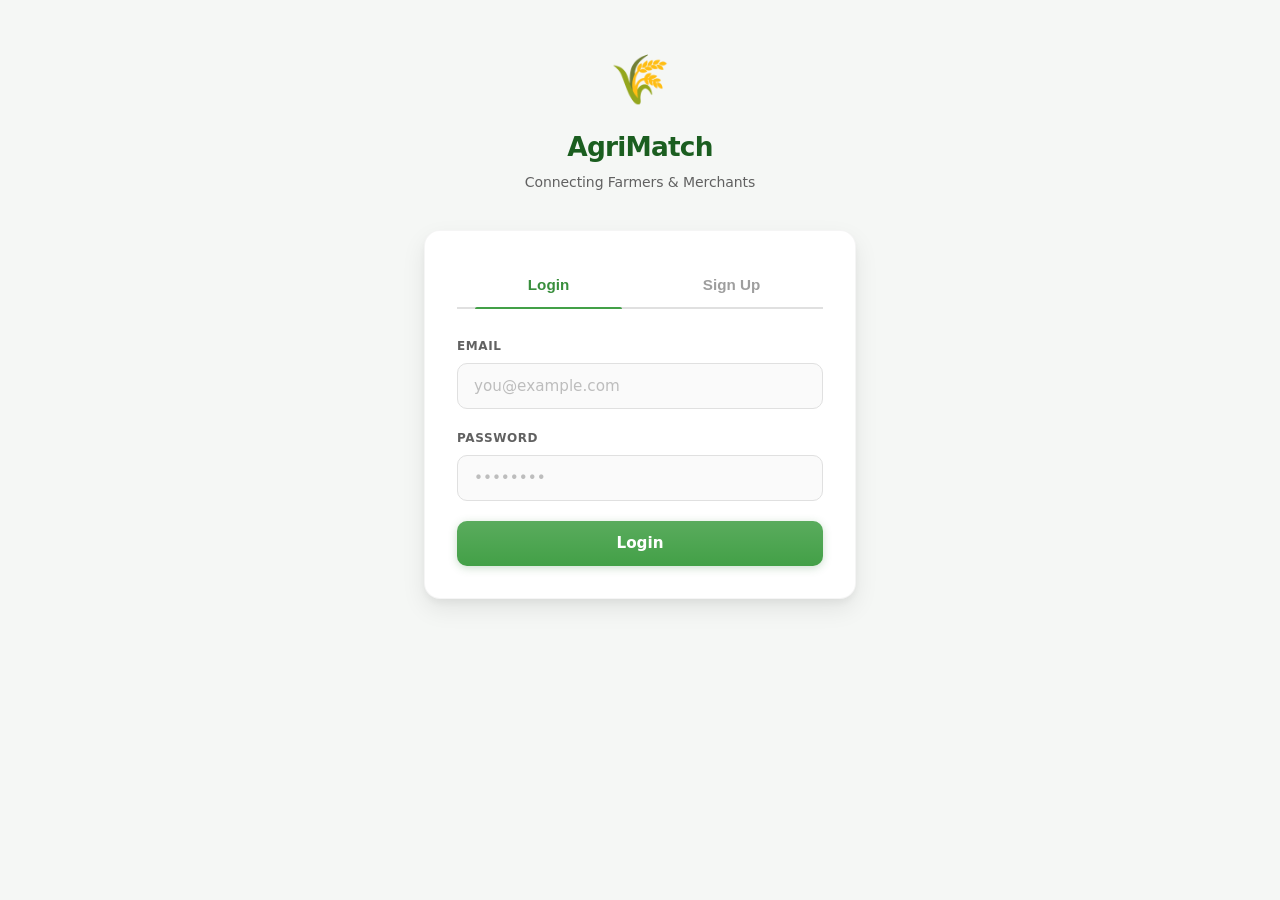
==== frontend/index.html @ c79c482e "Initial commit: AgriMatch project with HNSW-based farmer-merchant matching" ====
<!DOCTYPE html>
<html lang="en">
<head>
  <meta charset="UTF-8" />
  <meta name="viewport" content="width=device-width, initial-scale=1.0" />
  <title>AgriMatch — Login</title>
  <link rel="stylesheet" href="css/styles.css" />
</head>
<body>

  <div class="page-wrap">

    <!-- Brand -->
    <header class="brand">
      <div class="brand__icon">🌾</div>
      <h1 class="brand__title">AgriMatch</h1>
      <p class="brand__sub">Connecting Farmers &amp; Merchants</p>
    </header>

    <div class="card">

      <!-- Tabs -->
      <div class="tabs">
        <button class="tabs__btn tabs__btn--active" id="tab-login" type="button">Login</button>
        <button class="tabs__btn" id="tab-signup" type="button">Sign Up</button>
      </div>

      <!-- ═══ Login Form ═══ -->
      <form class="form" id="form-login" novalidate>
        <div class="fg">
          <label class="fg__label" for="login-email">Email</label>
          <input class="fg__input" type="email" id="login-email"
                 placeholder="you@example.com" autocomplete="email" required />
        </div>
        <div class="fg">
          <label class="fg__label" for="login-password">Password</label>
          <input class="fg__input" type="password" id="login-password"
                 placeholder="••••••••" autocomplete="current-password" required />
        </div>
        <div class="msg" id="msg-login"></div>
        <button class="btn btn--green btn--block" type="submit">Login</button>
      </form>

      <!-- ═══ Signup Form ═══ -->
      <form class="form form--hidden" id="form-signup" novalidate>
        <div class="fg">
          <label class="fg__label" for="signup-name">Full Name</label>
          <input class="fg__input" type="text" id="signup-name"
                 placeholder="John Doe" autocomplete="name" required />
        </div>
        <div class="fg">
          <label class="fg__label" for="signup-email">Email</label>
          <input class="fg__input" type="email" id="signup-email"
                 placeholder="you@example.com" autocomplete="email" required />
        </div>
        <div class="fg">
          <label class="fg__label" for="signup-password">Password</label>
          <input class="fg__input" type="password" id="signup-password"
                 placeholder="Min. 6 characters" autocomplete="new-password" required />
        </div>

        <!-- Role selector -->
        <div class="fg">
          <span class="fg__label">I am a…</span>
          <div class="role-sel">
            <div class="role-sel__opt">
              <input class="role-sel__radio" type="radio" name="role" id="role-farmer" value="farmer" />
              <label class="role-sel__label" for="role-farmer">
                <span class="role-sel__icon">🧑‍🌾</span> Farmer
              </label>
            </div>
            <div class="role-sel__opt">
              <input class="role-sel__radio" type="radio" name="role" id="role-merchant" value="merchant" />
              <label class="role-sel__label" for="role-merchant">
                <span class="role-sel__icon">🏪</span> Merchant
              </label>
            </div>
          </div>
        </div>

        <div class="msg" id="msg-signup"></div>
        <button class="btn btn--green btn--block" type="submit">Create Account</button>
      </form>

    </div>
  </div>

  <!-- Scripts: utils must load before auth -->
  <script src="js/utils.js"></script>
  <script src="js/auth.js"></script>
</body>
</html>
---- frontend/css/styles.css ----
/* ============================================================
   AgriMatch — Global Stylesheet
   ============================================================ */

/* ── Reset & Custom Properties ── */
*, *::before, *::after { margin: 0; padding: 0; box-sizing: border-box; }

:root {
  /* Palette */
  --green-50:  #e8f5e9;
  --green-100: #c8e6c9;
  --green-500: #4caf50;
  --green-600: #43a047;
  --green-700: #388e3c;
  --green-800: #2e7d32;
  --green-900: #1b5e20;

  --orange-50:  #fff3e0;
  --orange-500: #ff9800;
  --orange-600: #fb8c00;
  --orange-700: #f57c00;

  --blue-50:  #e3f2fd;
  --blue-500: #2196f3;
  --blue-600: #1e88e5;
  --blue-700: #1565c0;

  --red-50:  #fbe9e7;
  --red-500: #ef5350;
  --red-700: #d32f2f;

  --gray-50:  #fafafa;
  --gray-100: #f5f5f5;
  --gray-200: #eeeeee;
  --gray-300: #e0e0e0;
  --gray-400: #bdbdbd;
  --gray-500: #9e9e9e;
  --gray-600: #757575;
  --gray-700: #616161;
  --gray-800: #424242;
  --gray-900: #212121;

  --bg:      #f5f7f5;
  --surface: #ffffff;
  --text:    var(--gray-900);
  --text-2:  var(--gray-700);
  --text-3:  var(--gray-500);
  --border:  var(--gray-300);

  --radius-sm: 6px;
  --radius:    10px;
  --radius-lg: 16px;

  --shadow-xs: 0 1px 2px rgba(0,0,0,.05);
  --shadow-sm: 0 1px 3px rgba(0,0,0,.06), 0 2px 8px rgba(0,0,0,.04);
  --shadow-md: 0 4px 6px rgba(0,0,0,.04), 0 10px 24px rgba(0,0,0,.08);
  --shadow-lg: 0 8px 16px rgba(0,0,0,.06), 0 20px 40px rgba(0,0,0,.1);

  --ease:       .2s cubic-bezier(.4,0,.2,1);
  --ease-out:   .3s cubic-bezier(.25,.46,.45,.94);
  --ease-spring: .4s cubic-bezier(.34,1.56,.64,1);

  --font-base: 'Segoe UI', system-ui, -apple-system, 'Helvetica Neue', Arial, sans-serif;
  --font-mono: 'Cascadia Code', 'Fira Code', 'Consolas', monospace;
}

html {
  font-size: 16px;
  scroll-behavior: smooth;
  -webkit-font-smoothing: antialiased;
  -moz-osx-font-smoothing: grayscale;
}

body {
  font-family: var(--font-base);
  background: var(--bg);
  color: var(--text);
  line-height: 1.65;
  letter-spacing: -.005em;
  min-height: 100vh;
  display: flex;
  flex-direction: column;
  align-items: center;
  animation: pageLoad .5s ease both;
}

@keyframes pageLoad {
  from { opacity: 0; }
  to   { opacity: 1; }
}

a {
  color: inherit;
  text-decoration: none;
  transition: color var(--ease);
}

/* Focus ring for accessibility */
:focus-visible {
  outline: 2px solid var(--green-500);
  outline-offset: 2px;
}

::selection {
  background: var(--green-100);
  color: var(--green-900);
}

/* ── Layout wrappers ── */
.page-wrap {
  width: 100%;
  max-width: 480px;
  padding: 2.5rem 1.5rem;
  flex: 1;
  animation: slideUp .45s var(--ease-out) both;
  animation-delay: .1s;
}
.page-wrap--m { max-width: 640px; }
.page-wrap--l { max-width: 1180px; width: 100%; }

@keyframes slideUp {
  from { opacity: 0; transform: translateY(16px); }
  to   { opacity: 1; transform: none; }
}

/* ── Navbar ── */
.nav {
  width: 100%;
  background: rgba(255,255,255,.88);
  backdrop-filter: blur(12px);
  -webkit-backdrop-filter: blur(12px);
  box-shadow: 0 1px 0 rgba(0,0,0,.06), var(--shadow-xs);
  padding: .75rem 1.5rem;
  display: flex;
  align-items: center;
  justify-content: space-between;
  position: sticky;
  top: 0;
  z-index: 100;
  transition: box-shadow var(--ease);
}
.nav__brand {
  font-weight: 700;
  font-size: 1.15rem;
  color: var(--green-900);
  letter-spacing: -.01em;
  transition: opacity var(--ease);
}
.nav__brand:hover { opacity: .8; }
.nav__right { display: flex; align-items: center; gap: .75rem; }
.nav__link {
  font-size: .8125rem;
  color: var(--text-2);
  font-weight: 500;
  transition: color var(--ease);
}
.nav__link:hover { color: var(--green-600); }
.nav__logout {
  font-size: .8125rem;
  padding: .4rem .9rem;
  background: transparent;
  border: 1.5px solid var(--red-500);
  color: var(--red-700);
  border-radius: var(--radius-sm);
  cursor: pointer;
  font-weight: 600;
  font-family: inherit;
  transition: background var(--ease), color var(--ease), border-color var(--ease), transform .1s ease;
}
.nav__logout:hover {
  background: var(--red-700);
  border-color: var(--red-700);
  color: #fff;
}
.nav__logout:active { transform: scale(.96); }

/* ── Brand header (auth page) ── */
.brand {
  text-align: center;
  margin-bottom: 2.25rem;
  animation: fadeIn .5s ease both;
}
.brand__icon {
  font-size: 3rem;
  margin-bottom: .35rem;
  display: inline-block;
  animation: brandBounce .6s var(--ease-spring) both;
  animation-delay: .2s;
}
@keyframes brandBounce {
  from { opacity: 0; transform: scale(.5) translateY(-10px); }
  to   { opacity: 1; transform: none; }
}
.brand__title {
  font-size: 1.65rem;
  font-weight: 800;
  color: var(--green-900);
  letter-spacing: -.03em;
}
.brand__sub {
  font-size: .875rem;
  color: var(--text-2);
  margin-top: .15rem;
}

/* ── Card ── */
.card {
  background: var(--surface);
  border-radius: var(--radius-lg);
  box-shadow: var(--shadow-md);
  padding: 2rem;
  border: 1px solid rgba(0,0,0,.04);
  transition: box-shadow var(--ease-out);
}
.card:hover {
  box-shadow: var(--shadow-lg);
}
.card__header {
  font-size: 1.3rem;
  font-weight: 700;
  margin-bottom: 1.75rem;
  color: var(--green-900);
  text-align: center;
  letter-spacing: -.015em;
}

/* ── Tabs ── */
.tabs {
  display: flex;
  border-bottom: 2px solid var(--border);
  margin-bottom: 1.75rem;
}
.tabs__btn {
  flex: 1;
  padding: .85rem .5rem;
  border: none;
  background: transparent;
  font-size: .95rem;
  font-weight: 600;
  color: var(--text-3);
  cursor: pointer;
  position: relative;
  transition: color var(--ease), background var(--ease);
}
.tabs__btn:hover {
  color: var(--green-600);
  background: var(--green-50);
}
.tabs__btn::after {
  content: '';
  position: absolute;
  left: 10%; bottom: -2px;
  width: 80%; height: 2.5px;
  background: var(--green-600);
  border-radius: 2px 2px 0 0;
  transform: scaleX(0);
  transition: transform .3s var(--ease-spring);
}
.tabs__btn--active        { color: var(--green-700); }
.tabs__btn--active::after { transform: scaleX(1); }

/* ── Forms ── */
.form        { display: flex; flex-direction: column; gap: 1.25rem; }
.form--hidden{ display: none; }
.fg          { display: flex; flex-direction: column; gap: .4rem; }
.fg__label {
  font-size: .75rem;
  font-weight: 600;
  color: var(--text-2);
  text-transform: uppercase;
  letter-spacing: .05em;
}
.fg__input, .fg__select {
  padding: .8rem 1rem;
  border: 1.5px solid var(--border);
  border-radius: var(--radius);
  font-size: .95rem;
  font-family: inherit;
  color: var(--text);
  background: var(--gray-50);
  transition: border-color var(--ease), box-shadow var(--ease), background var(--ease);
  outline: none;
  width: 100%;
}
.fg__input:hover, .fg__select:hover {
  border-color: var(--gray-400);
}
.fg__input:focus, .fg__select:focus {
  border-color: var(--green-600);
  background: var(--surface);
  box-shadow: 0 0 0 3.5px rgba(67,160,71,.12);
}
.fg__input::placeholder { color: var(--gray-400); }
.fg__select { cursor: pointer; }

/* ── Range slider ── */
.range-wrap { display: flex; flex-direction: column; gap: .4rem; }
.range-wrap__row { display: flex; align-items: center; gap: .75rem; }
.range-wrap__input {
  flex: 1;
  -webkit-appearance: none;
  appearance: none;
  height: 6px;
  border-radius: 3px;
  background: var(--gray-300);
  outline: none;
}
.range-wrap__input::-webkit-slider-thumb {
  -webkit-appearance: none;
  width: 20px; height: 20px;
  border-radius: 50%;
  background: var(--green-600);
  cursor: pointer;
  box-shadow: var(--shadow-sm);
  transition: transform .15s ease, box-shadow .15s ease;
  border: 2px solid var(--surface);
}
.range-wrap__input::-webkit-slider-thumb:hover {
  transform: scale(1.15);
  box-shadow: var(--shadow-md);
}
.range-wrap__input::-moz-range-thumb {
  width: 20px; height: 20px;
  border-radius: 50%;
  background: var(--green-600);
  cursor: pointer;
  border: 2px solid var(--surface);
}
.range-wrap__val {
  min-width: 52px;
  text-align: right;
  font-weight: 600;
  font-size: .875rem;
  color: var(--text-2);
}

/* ── Role selector ── */
.role-sel { display: flex; gap: .75rem; }
.role-sel__opt { flex: 1; }
.role-sel__radio { display: none; }
.role-sel__label {
  display: flex;
  flex-direction: column;
  align-items: center;
  gap: .5rem;
  padding: 1.15rem .75rem;
  border: 2px solid var(--border);
  border-radius: var(--radius);
  cursor: pointer;
  transition: border-color var(--ease), background var(--ease), transform .15s ease, box-shadow var(--ease);
  font-size: .875rem;
  font-weight: 500;
  text-align: center;
}
.role-sel__label:hover {
  border-color: var(--green-500);
  transform: translateY(-2px);
  box-shadow: var(--shadow-sm);
}
.role-sel__radio:checked + .role-sel__label {
  border-color: var(--green-600);
  background: var(--green-50);
  box-shadow: 0 0 0 3px rgba(67,160,71,.1);
}
.role-sel__icon { font-size: 1.75rem; }

/* ── Buttons ── */
.btn {
  display: inline-flex;
  align-items: center;
  justify-content: center;
  gap: .5rem;
  padding: .85rem 1.6rem;
  border: none;
  border-radius: var(--radius);
  font-size: .95rem;
  font-weight: 600;
  font-family: inherit;
  cursor: pointer;
  position: relative;
  overflow: hidden;
  transition: background var(--ease), opacity var(--ease), transform .15s ease, box-shadow var(--ease);
}
.btn::after {
  content: '';
  position: absolute;
  inset: 0;
  background: linear-gradient(180deg, rgba(255,255,255,.12) 0%, transparent 100%);
  pointer-events: none;
}
.btn:active:not(:disabled) { transform: scale(.97); }
.btn--green {
  background: var(--green-600);
  color: #fff;
  box-shadow: 0 2px 8px rgba(46,125,50,.25);
}
.btn--green:hover:not(:disabled) {
  background: var(--green-700);
  box-shadow: 0 4px 14px rgba(46,125,50,.35);
  transform: translateY(-1px);
}
.btn--orange {
  background: var(--orange-500);
  color: #fff;
  box-shadow: 0 2px 8px rgba(255,152,0,.25);
}
.btn--orange:hover:not(:disabled) {
  background: var(--orange-600);
  box-shadow: 0 4px 14px rgba(255,152,0,.35);
  transform: translateY(-1px);
}
.btn--blue {
  background: var(--blue-500);
  color: #fff;
  box-shadow: 0 2px 8px rgba(33,150,243,.25);
}
.btn--blue:hover:not(:disabled) {
  background: var(--blue-600);
  box-shadow: 0 4px 14px rgba(33,150,243,.35);
  transform: translateY(-1px);
}
.btn--outline {
  background: transparent;
  border: 1.5px solid var(--green-600);
  color: var(--green-700);
  box-shadow: none;
}
.btn--outline::after { display: none; }
.btn--outline:hover:not(:disabled) {
  background: var(--green-50);
  border-color: var(--green-700);
}
.btn--block { width: 100%; }
.btn--sm { font-size: .8125rem; padding: .5rem 1.1rem; border-radius: var(--radius-sm); }
.btn:disabled {
  opacity: .45;
  cursor: not-allowed;
  box-shadow: none;
}

/* ── Status messages ── */
.msg {
  padding: .8rem 1.1rem;
  border-radius: var(--radius);
  font-size: .875rem;
  font-weight: 500;
  display: none;
  align-items: center;
  gap: .5rem;
  animation: msgSlide .3s var(--ease-out) both;
}
@keyframes msgSlide {
  from { opacity: 0; transform: translateY(-6px); }
  to   { opacity: 1; transform: none; }
}
.msg--show    { display: flex; }
.msg--info    { background: var(--blue-50);  color: var(--blue-700);  border-left: 3px solid var(--blue-500); }
.msg--success { background: var(--green-50); color: var(--green-800); border-left: 3px solid var(--green-600); }
.msg--error   { background: var(--red-50);   color: var(--red-700);   border-left: 3px solid var(--red-500); }

/* ── Location indicator ── */
.loc-status {
  display: flex;
  align-items: center;
  gap: .75rem;
  padding: 1rem 1.15rem;
  border: 1.5px dashed var(--border);
  border-radius: var(--radius);
  font-size: .875rem;
  color: var(--text-2);
  transition: border-color .35s ease, background .35s ease, color .35s ease;
}
.loc-status--fetching { border-color: var(--blue-500); background: var(--blue-50); color: var(--blue-700); }
.loc-status--success  { border-color: var(--green-700); background: var(--green-50); color: var(--green-800); }
.loc-status--error    { border-color: var(--red-700); background: var(--red-50); color: var(--red-700); }
.loc-status__change {
  margin-left: auto;
  font-size: .8rem;
  color: var(--blue-600);
  cursor: pointer;
  font-weight: 600;
  background: none;
  border: none;
  font-family: inherit;
  text-decoration: underline;
}
.loc-status__change:hover { color: var(--blue-700); }

/* spinner */
.spinner {
  width: 18px; height: 18px;
  border: 2.5px solid var(--gray-200);
  border-top-color: var(--blue-600);
  border-radius: 50%;
  animation: spin .65s linear infinite;
  flex-shrink: 0;
}
.spinner--sm { width: 14px; height: 14px; border-width: 2px; }
.spinner--green { border-color: var(--green-100); border-top-color: var(--green-700); }

@keyframes spin { to { transform: rotate(360deg); } }

/* large centered spinner */
.loader-center {
  display: flex;
  flex-direction: column;
  align-items: center;
  gap: 1rem;
  padding: 3.5rem 1rem;
  color: var(--text-2);
  font-size: .9rem;
  animation: fadeIn .3s ease both;
}
.loader-center .spinner {
  width: 36px; height: 36px;
  border-width: 3px;
}

/* ── Welcome banner ── */
.banner {
  background: linear-gradient(135deg, var(--green-600) 0%, var(--green-800) 50%, var(--green-900) 100%);
  color: #fff;
  padding: 1.75rem 1.5rem;
  border-radius: var(--radius-lg);
  margin-bottom: 1.75rem;
  box-shadow: 0 4px 16px rgba(27,94,32,.2);
  position: relative;
  overflow: hidden;
}
.banner::before {
  content: '';
  position: absolute;
  top: -30%; right: -15%;
  width: 180px; height: 180px;
  background: rgba(255,255,255,.06);
  border-radius: 50%;
  pointer-events: none;
}
.banner__greeting {
  font-size: 1.2rem;
  font-weight: 700;
  letter-spacing: -.01em;
}
.banner__hint {
  font-size: .8125rem;
  opacity: .82;
  margin-top: .35rem;
  line-height: 1.5;
}

/* Merchant banner variant */
.banner--merchant {
  background: linear-gradient(135deg, var(--blue-500) 0%, var(--blue-600) 50%, var(--blue-700) 100%);
  box-shadow: 0 4px 16px rgba(21,101,192,.2);
}

/* ── Dashboard grid ── */
.dash-grid {
  display: grid;
  grid-template-columns: 1fr 1fr;
  gap: 1rem;
  margin-top: 1rem;
}
.dash-card {
  display: flex;
  flex-direction: column;
  align-items: center;
  justify-content: center;
  gap: .85rem;
  padding: 2rem 1rem;
  background: var(--surface);
  border: 2px solid var(--gray-200);
  border-radius: var(--radius-lg);
  cursor: pointer;
  transition: border-color var(--ease), box-shadow .3s ease, transform .3s var(--ease-spring);
  min-height: 140px;
}
.dash-card:hover {
  border-color: var(--green-500);
  box-shadow: 0 8px 24px rgba(67,160,71,.12);
  transform: translateY(-4px);
}
.dash-card:active {
  transform: translateY(-1px);
}
.dash-card__icon {
  font-size: 2.5rem;
  transition: transform .3s var(--ease-spring);
}
.dash-card:hover .dash-card__icon {
  transform: scale(1.12);
}
.dash-card__label {
  font-size: .95rem;
  font-weight: 600;
  color: var(--text);
}

/* ── Back link ── */
.back {
  display: inline-flex;
  align-items: center;
  gap: .4rem;
  font-size: .875rem;
  color: var(--text-2);
  margin-bottom: 1.25rem;
  font-weight: 500;
  transition: color var(--ease), gap var(--ease);
}
.back:hover {
  color: var(--green-600);
  gap: .6rem;
}

/* ── Search layout (find-farmers) ── */
.search-layout {
  display: grid;
  grid-template-columns: 340px 1fr;
  gap: 1.75rem;
  align-items: start;
  width: 100%;
}
.search-panel {
  background: var(--surface);
  border-radius: var(--radius-lg);
  box-shadow: var(--shadow-md);
  padding: 1.75rem;
  position: sticky;
  top: 74px;
  border: 1px solid rgba(0,0,0,.04);
  max-height: calc(100vh - 90px);
  overflow-y: auto;
  scrollbar-width: thin;
  scrollbar-color: var(--gray-300) transparent;
}
.search-panel::-webkit-scrollbar { width: 5px; }
.search-panel::-webkit-scrollbar-thumb {
  background: var(--gray-300);
  border-radius: 4px;
}
.search-panel__title {
  font-size: 1.05rem;
  font-weight: 700;
  margin-bottom: 1.25rem;
  color: var(--green-900);
  display: flex;
  align-items: center;
  gap: .4rem;
}

.results-area {
  min-height: 400px;
  min-width: 0;            /* prevent grid blowout */
}

/* ── Results grid: cards + map ── */
.results-split {
  display: grid;
  grid-template-columns: 1fr 1fr;
  gap: 1.25rem;
  align-items: start;
}
.results-list {
  display: flex;
  flex-direction: column;
  gap: 1rem;
  min-width: 0;            /* prevent card overflow */
}

/* ── Farmer result card ── */
.f-card {
  background: var(--surface);
  border-radius: var(--radius-lg);
  box-shadow: var(--shadow-sm);
  padding: 1.35rem;
  border: 1.5px solid var(--gray-200);
  transition: border-color .2s ease, box-shadow .3s ease, transform .3s var(--ease-spring);
  cursor: pointer;
  position: relative;
}
.f-card:hover {
  border-color: var(--green-500);
  box-shadow: 0 6px 20px rgba(67,160,71,.1);
  transform: translateY(-3px);
}
.f-card--active {
  border-color: var(--green-600);
  box-shadow: 0 0 0 3px rgba(67,160,71,.12), var(--shadow-md);
  transform: translateY(-2px);
}
.f-card__badge {
  position: absolute;
  top: -10px; right: 12px;
  background: linear-gradient(135deg, var(--orange-500), var(--orange-600));
  color: #fff;
  font-size: .7rem;
  font-weight: 700;
  padding: .3rem .7rem;
  border-radius: 20px;
  text-transform: uppercase;
  letter-spacing: .04em;
  box-shadow: 0 2px 8px rgba(255,152,0,.3);
  animation: badgePop .4s var(--ease-spring) both;
  animation-delay: .3s;
}
@keyframes badgePop {
  from { opacity: 0; transform: scale(.6); }
  to   { opacity: 1; transform: none; }
}
.f-card__top { display: flex; justify-content: space-between; align-items: flex-start; margin-bottom: .75rem; }
.f-card__name { font-size: 1rem; font-weight: 700; color: var(--green-900); }
.f-card__dist { font-size: .8rem; color: var(--text-3); font-weight: 500; }
.f-card__meta {
  display: grid;
  grid-template-columns: 1fr 1fr;
  gap: .4rem .75rem;
  font-size: .8125rem;
  color: var(--text-2);
  margin-bottom: .8rem;
}
.f-card__meta span { display: flex; align-items: center; gap: .3rem; }
.f-card__actions { display: flex; gap: .5rem; flex-wrap: wrap; }

/* Expandable "Why this match?" */
.f-card__why {
  margin-top: .75rem;
  border-top: 1px solid var(--gray-200);
  overflow: hidden;
  max-height: 0;
  transition: max-height .35s ease, padding .35s ease;
}
.f-card__why--open {
  max-height: 200px;
  padding-top: .75rem;
}
.f-card__why-text {
  font-size: .8rem;
  color: var(--text-2);
  line-height: 1.5;
}
.f-card__why-toggle {
  background: none; border: none;
  font-size: .8rem; font-weight: 600;
  color: var(--blue-600);
  cursor: pointer;
  font-family: inherit;
  padding: 0;
  transition: color var(--ease);
}
.f-card__why-toggle:hover { color: var(--blue-700); }

/* ── Map placeholder ── */
.map-box {
  background: var(--gray-100);
  border-radius: var(--radius-lg);
  border: 2px dashed var(--gray-300);
  min-height: 420px;
  display: flex;
  flex-direction: column;
  position: sticky;
  top: 74px;
  overflow: hidden;
  transition: border-color var(--ease);
}
.map-box:hover {
  border-color: var(--gray-400);
}
.map-box__header {
  padding: .75rem 1rem;
  background: var(--surface);
  border-bottom: 1px solid var(--gray-200);
  font-size: .8125rem;
  font-weight: 600;
  color: var(--text-2);
  display: flex;
  align-items: center;
  gap: .4rem;
}
.map-box__canvas {
  flex: 1;
  position: relative;
  background:
    radial-gradient(circle at 30% 40%, var(--green-50) 0%, transparent 50%),
    radial-gradient(circle at 70% 60%, var(--blue-50) 0%, transparent 50%),
    var(--gray-100);
}

/* map markers (absolute positioned) */
.map-marker {
  position: absolute;
  width: 34px; height: 34px;
  border-radius: 50% 50% 50% 0;
  transform: rotate(-45deg);
  display: flex;
  align-items: center;
  justify-content: center;
  box-shadow: var(--shadow-sm);
  cursor: pointer;
  transition: transform .25s var(--ease-spring), box-shadow var(--ease);
  z-index: 2;
  animation: markerDrop .4s var(--ease-spring) both;
}
.map-marker:nth-child(2) { animation-delay: .1s; }
.map-marker:nth-child(3) { animation-delay: .2s; }
.map-marker:nth-child(4) { animation-delay: .3s; }
.map-marker:nth-child(5) { animation-delay: .4s; }
@keyframes markerDrop {
  from { opacity: 0; transform: rotate(-45deg) translateY(-20px) scale(.5); }
  to   { opacity: 1; transform: rotate(-45deg); }
}
.map-marker span {
  transform: rotate(45deg);
  font-size: .7rem;
  font-weight: 700;
  color: #fff;
}
.map-marker--a { background: var(--green-600); top: 25%; left: 20%; }
.map-marker--b { background: var(--orange-500); top: 50%; left: 55%; }
.map-marker--c { background: var(--blue-500); top: 35%; left: 75%; }
.map-marker--active {
  transform: rotate(-45deg) scale(1.3);
  box-shadow: var(--shadow-md);
  z-index: 3;
}

/* ── Empty state ── */
.empty {
  display: flex;
  flex-direction: column;
  align-items: center;
  gap: 1rem;
  padding: 4rem 1.5rem;
  text-align: center;
  animation: fadeIn .4s ease both;
}
.empty__icon {
  font-size: 3.5rem;
  opacity: .5;
  animation: emptyPulse 2.5s ease-in-out infinite;
}
@keyframes emptyPulse {
  0%, 100% { transform: scale(1); opacity: .5; }
  50%      { transform: scale(1.08); opacity: .7; }
}
.empty__title {
  font-size: 1.15rem;
  font-weight: 700;
  color: var(--text-2);
}
.empty__desc {
  font-size: .875rem;
  color: var(--text-3);
  max-width: 340px;
  line-height: 1.6;
}

/* ── Manual address fallback ── */
.manual-addr {
  display: none;
  margin-top: .75rem;
}
.manual-addr--show { display: block; }

/* ── Utility ── */
.mt-1  { margin-top: .5rem;  }
.mt-2  { margin-top: 1rem;   }
.mt-3  { margin-top: 1.5rem; }
.gap-1 { gap: .5rem; }
.hidden{ display: none !important; }
.fade-in { animation: fadeIn .4s ease both; }
@keyframes fadeIn { from { opacity: 0; transform: translateY(10px); } to { opacity: 1; transform: none; } }
.fade-in:nth-child(2) { animation-delay: .06s; }
.fade-in:nth-child(3) { animation-delay: .12s; }
.fade-in:nth-child(4) { animation-delay: .18s; }
.fade-in:nth-child(5) { animation-delay: .24s; }

/* ── Responsive ── */

/* Tablet */
@media (max-width: 900px) {
  .search-layout {
    grid-template-columns: 1fr;
    gap: 1.25rem;
  }
  .search-panel {
    position: static;
    max-height: none;
    overflow-y: visible;
    border-radius: var(--radius);
  }
  .results-split {
    grid-template-columns: 1fr;
  }
  .map-box {
    position: static;
    min-height: 260px;
    order: -1; /* show map above cards on tablet */
  }
  .page-wrap--l {
    padding-left: 1.25rem;
    padding-right: 1.25rem;
    max-width: 100%;
  }
}

/* Large phones */
@media (max-width: 640px) {
  .nav { padding: .65rem 1rem; }
  .nav__brand { font-size: 1rem; }
  .nav__right { gap: .5rem; }
  .banner { padding: 1.35rem 1.15rem; border-radius: var(--radius); }
  .banner__greeting { font-size: 1.05rem; }
  .card { border-radius: var(--radius); }
  .f-card { padding: 1.1rem; border-radius: var(--radius); }
}

/* Small phones */
@media (max-width: 520px) {
  .page-wrap { padding: 1.25rem 1rem; }
  .card { padding: 1.25rem; }
  .dash-grid { grid-template-columns: 1fr; }
  .dash-card { min-height: 120px; padding: 1.5rem 1rem; }
  .role-sel { flex-direction: column; }
  .role-sel__label { flex-direction: row; padding: .85rem 1rem; }
  .f-card__meta { grid-template-columns: 1fr; }
  .f-card__actions { flex-direction: column; }
  .f-card__actions .btn { width: 100%; }
  .brand__icon { font-size: 2.5rem; }
  .brand__title { font-size: 1.35rem; }
  .tabs__btn { padding: .7rem .25rem; font-size: .875rem; }
  .btn--block { padding: .9rem 1rem; }
}

/* Hover media query: disable hover effects on touch */
@media (hover: none) {
  .dash-card:hover { transform: none; box-shadow: none; }
  .f-card:hover { transform: none; }
  .btn:hover:not(:disabled) { transform: none; }
  .role-sel__label:hover { transform: none; box-shadow: none; }
}

/* Prefers reduced motion */
@media (prefers-reduced-motion: reduce) {
  *, *::before, *::after {
    animation-duration: 0.01ms !important;
    animation-iteration-count: 1 !important;
    transition-duration: 0.01ms !important;
  }
}
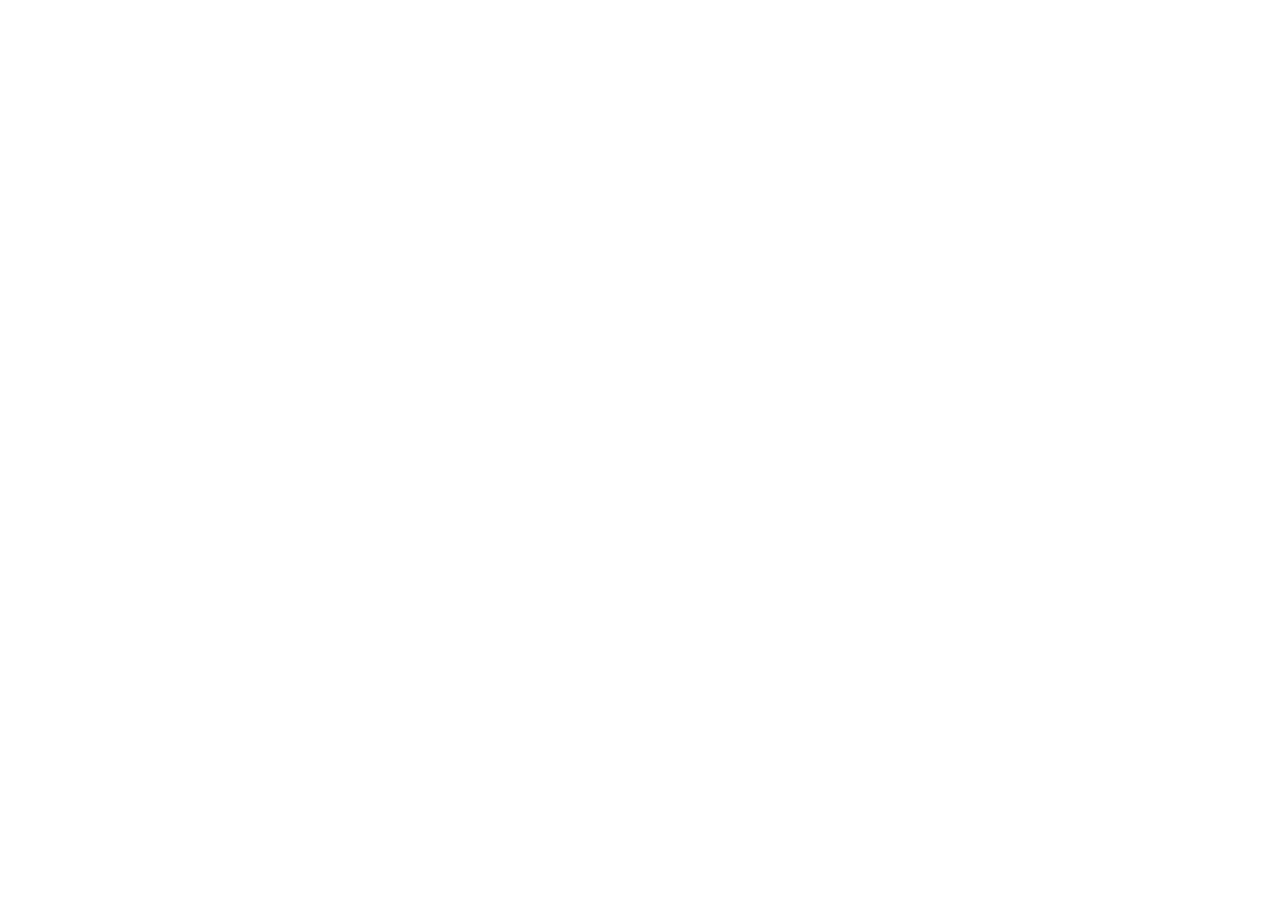
==== commit 285133c1: "feat: HNSW composite reranking (distance+price), remove sort/radius UI, add HNSW visualization with " ====
--- a/frontend/index.html
+++ b/frontend/index.html
@@ -1,92 +1,13 @@
-<!DOCTYPE html>
+<!doctype html>
 <html lang="en">
-<head>
-  <meta charset="UTF-8" />
-  <meta name="viewport" content="width=device-width, initial-scale=1.0" />
-  <title>AgriMatch — Login</title>
-  <link rel="stylesheet" href="css/styles.css" />
-</head>
-<body>
-
-  <div class="page-wrap">
-
-    <!-- Brand -->
-    <header class="brand">
-      <div class="brand__icon">🌾</div>
-      <h1 class="brand__title">AgriMatch</h1>
-      <p class="brand__sub">Connecting Farmers &amp; Merchants</p>
-    </header>
-
-    <div class="card">
-
-      <!-- Tabs -->
-      <div class="tabs">
-        <button class="tabs__btn tabs__btn--active" id="tab-login" type="button">Login</button>
-        <button class="tabs__btn" id="tab-signup" type="button">Sign Up</button>
-      </div>
-
-      <!-- ═══ Login Form ═══ -->
-      <form class="form" id="form-login" novalidate>
-        <div class="fg">
-          <label class="fg__label" for="login-email">Email</label>
-          <input class="fg__input" type="email" id="login-email"
-                 placeholder="you@example.com" autocomplete="email" required />
-        </div>
-        <div class="fg">
-          <label class="fg__label" for="login-password">Password</label>
-          <input class="fg__input" type="password" id="login-password"
-                 placeholder="••••••••" autocomplete="current-password" required />
-        </div>
-        <div class="msg" id="msg-login"></div>
-        <button class="btn btn--green btn--block" type="submit">Login</button>
-      </form>
-
-      <!-- ═══ Signup Form ═══ -->
-      <form class="form form--hidden" id="form-signup" novalidate>
-        <div class="fg">
-          <label class="fg__label" for="signup-name">Full Name</label>
-          <input class="fg__input" type="text" id="signup-name"
-                 placeholder="John Doe" autocomplete="name" required />
-        </div>
-        <div class="fg">
-          <label class="fg__label" for="signup-email">Email</label>
-          <input class="fg__input" type="email" id="signup-email"
-                 placeholder="you@example.com" autocomplete="email" required />
-        </div>
-        <div class="fg">
-          <label class="fg__label" for="signup-password">Password</label>
-          <input class="fg__input" type="password" id="signup-password"
-                 placeholder="Min. 6 characters" autocomplete="new-password" required />
-        </div>
-
-        <!-- Role selector -->
-        <div class="fg">
-          <span class="fg__label">I am a…</span>
-          <div class="role-sel">
-            <div class="role-sel__opt">
-              <input class="role-sel__radio" type="radio" name="role" id="role-farmer" value="farmer" />
-              <label class="role-sel__label" for="role-farmer">
-                <span class="role-sel__icon">🧑‍🌾</span> Farmer
-              </label>
-            </div>
-            <div class="role-sel__opt">
-              <input class="role-sel__radio" type="radio" name="role" id="role-merchant" value="merchant" />
-              <label class="role-sel__label" for="role-merchant">
-                <span class="role-sel__icon">🏪</span> Merchant
-              </label>
-            </div>
-          </div>
-        </div>
-
-        <div class="msg" id="msg-signup"></div>
-        <button class="btn btn--green btn--block" type="submit">Create Account</button>
-      </form>
-
-    </div>
-  </div>
-
-  <!-- Scripts: utils must load before auth -->
-  <script src="js/utils.js"></script>
-  <script src="js/auth.js"></script>
-</body>
+  <head>
+    <meta charset="UTF-8" />
+    <link rel="icon" type="image/svg+xml" href="/vite.svg" />
+    <meta name="viewport" content="width=device-width, initial-scale=1.0" />
+    <title>frontend</title>
+  </head>
+  <body>
+    <div id="root"></div>
+    <script type="module" src="/src/main.jsx"></script>
+  </body>
 </html>
